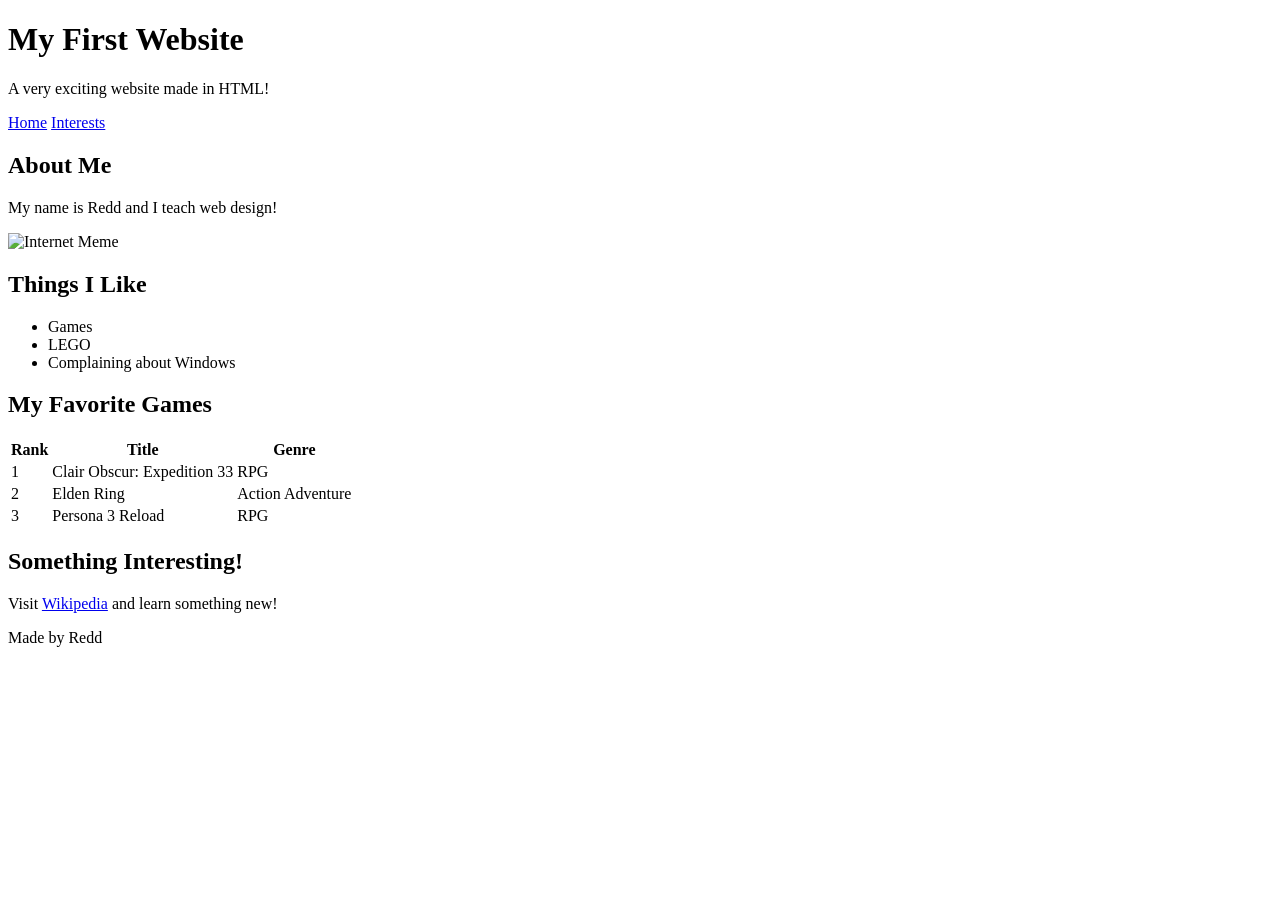
==== index.html @ 751e0d69 "HTML Navigation, Table and Image" ====
<!DOCTYPE html>
<html lang="en">
    <head>
        <meta charset="UTF-8">
        <title>My First Website</title>
    </head>
    <body>

        <!-- Page header -->
        <header>
            <h1>My First Website</h1>
            <p>A very exciting website made in HTML!</p>

            <!-- Navigation -->
            <nav>
                <a href="index.html">Home</a>
                <a href="interests.html">Interests</a>
            </nav>
        </header>

        <!-- Main page content -->
        <main>

            <h2>About Me</h2>
            <p>My name is Redd and I teach web design!</p>
            <img
                src="https://brobible.com/wp-content/uploads/2023/02/best-funny-tweets-memes-roundup-jokes.jpg"
                alt="Internet Meme"
                width="300">

            <h2>Things I Like</h2>
            <ul>
                <li>Games</li>
                <li>LEGO</li>
                <li>Complaining about Windows</li>
            </ul>

            <h2>My Favorite Games</h2>
            <table>
                <tr>
                    <th>Rank</th>
                    <th>Title</th>
                    <th>Genre</th>
                </tr>

                <tr>
                    <td>1</td>
                    <td>Clair Obscur: Expedition 33</td>
                    <td>RPG</td>
                </tr>

                <tr>
                    <td>2</td>
                    <td>Elden Ring</td>
                    <td>Action Adventure</td>
                </tr>

                <tr>
                    <td>3</td>
                    <td>Persona 3 Reload</td>
                    <td>RPG</td>
                </tr>
            </table>

            <h2>Something Interesting!</h2>
            <p>
                Visit
                <a href="//wikipedia.org">Wikipedia</a>
                and learn something new!
            </p>
            
        </main>

        <!-- Info at the bottom of the page -->
        <footer>
            <p>Made by Redd</p>
        </footer>

    </body>
</html>
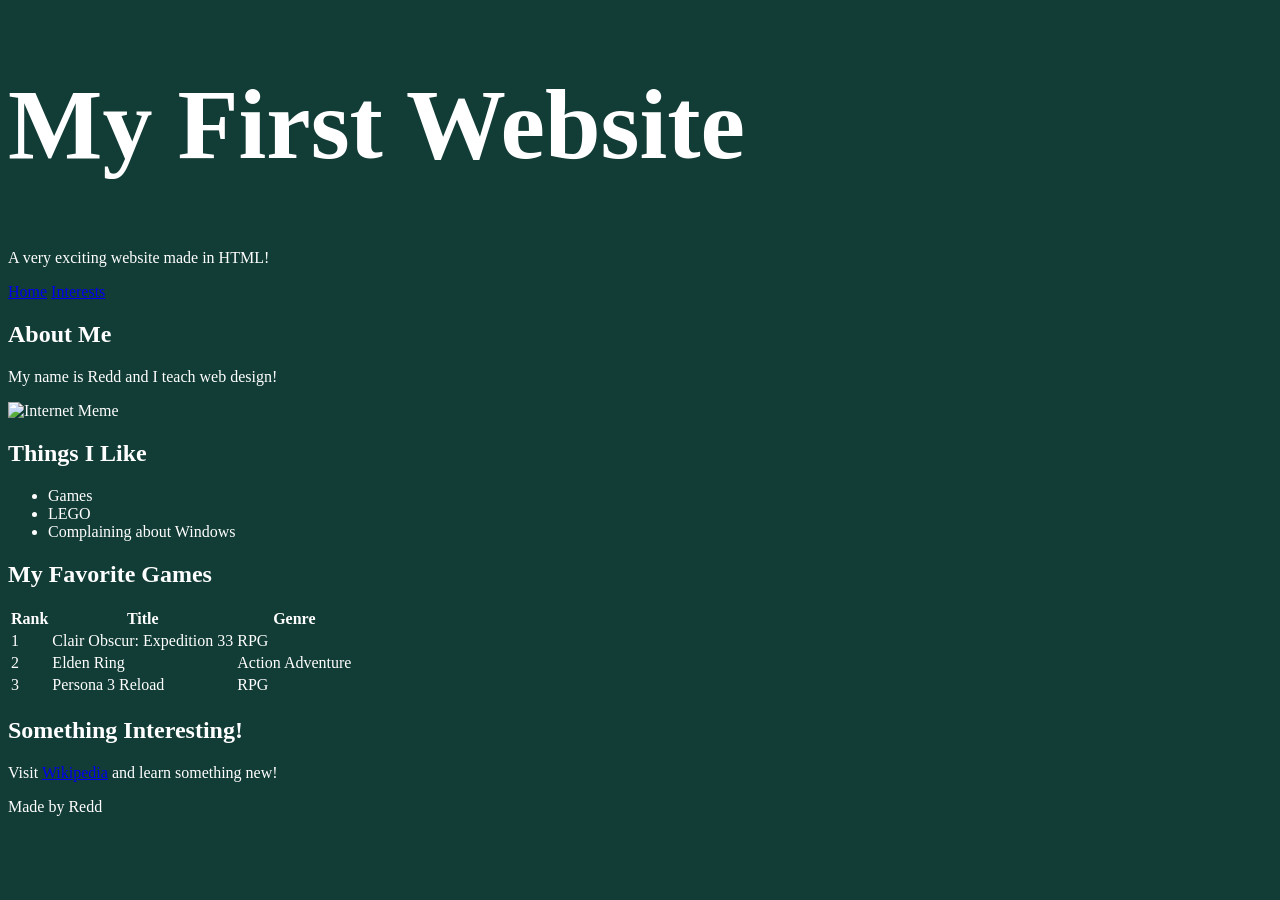
==== commit 9b39edde: "Challenge 02" ====
--- a/index.html
+++ b/index.html
@@ -2,6 +2,9 @@
 <html lang="en">
     <head>
         <meta charset="UTF-8">
+
+        <link rel="stylesheet" href="style.css">
+
         <title>My First Website</title>
     </head>
     <body>
--- a/style.css
+++ b/style.css
@@ -0,0 +1,8 @@
+body {
+    background-color: #123c36;
+    color: white;
+}
+
+h1 {
+    font-size: 100px;
+}
